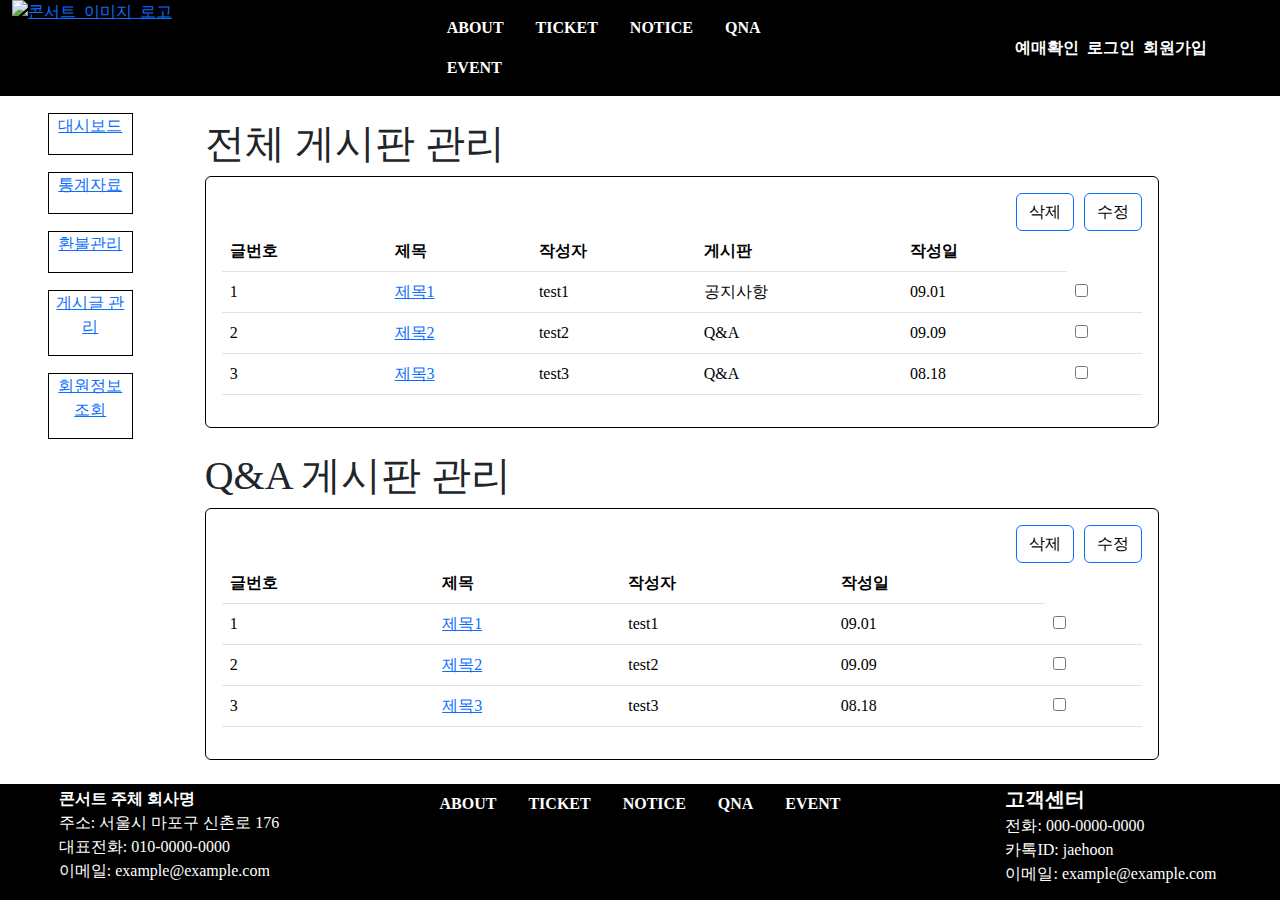
==== admin/html/admin_post.html @ 23227289 "0831 second commit" ====
<!DOCTYPE html>
<html>
<head>
<title>게시글 관리</title>
<meta charset="UTF-8">
<meta name="viewport" content="width=device-width, initial-scale=1">
 

<link href="https://cdn.jsdelivr.net/npm/bootstrap@5.3.1/dist/css/bootstrap.min.css" rel="stylesheet">

<link rel="stylesheet"
	href="/admin/static/css/admin_post.css">



</head>


<body class="bg-black">
    <!--헤더-->
    <header class="mx-0 px-0">
        <div class="container-fluid d-flex justify-content-between">
            <div class="col-3">
                <a href="#!" class="d-flex">
                    <img src="static/img/concert_logo_final2.png" class="img-fluid" alt="콘서트_이미지_로고">
                </a>
            </div>
            <nav class="col-4 d-flex navbar justify-content-center">
                <ul class="nav fw-semibold">
                    <li class="nav-item">
                        <a href="" class="nav-link text-decoration-none text-white">ABOUT</a>
                    </li>
                    <li class="nav-item">
                        <a href="" class="nav-link text-decoration-none text-white">TICKET</a>
                    </li>
                    <li class="nav-item">
                        <a href="" class="nav-link text-decoration-none text-white">NOTICE</a>
                    </li>
                    <li class="nav-item">
                        <a href="" class="nav-link text-decoration-none text-white">QNA</a>
                    </li>
                    <li class="nav-item">
                        <a href="" class="nav-link text-decoration-none text-white">EVENT</a>
                    </li>
                </ul>
            </nav>
            <div class="col-3 navbar justify-content-center">
                <div class="d-flex">
                    <a href="#" class="nav-link text-decoration-none text-white fw-semibold">예매확인</a>
                    <a href="#" class="nav-link text-decoration-none text-white fw-semibold mx-2">로그인</a>
                    <a href="#" class="nav-link text-decoration-none text-white fw-semibold">회원가입</a>
                </div>
            </div>
        </div>
    </header>
    <!--헤더 끝-->

    
    <div class="main-box row bg-white">
        <div class="left-nav col-1 flex-column mx-5 d-flex text-center">
            <a href="admin_dashboard.html">
                <p>대시보드</p>
            </a>
            <a href="admin_statistics.html">
                <p>통계자료</p>
            </a>
            <a href="admin_refund.html">
                <p>환불관리</p>
            </a>
            <a href="admin_post.html">
                <p>게시글 관리</p>
            </a>
            <a href="admin_user_info.html">
                <p>회원정보 조회</p>
            </a>
        </div>


	<div class="container-content col-9">
		<h1 class="mt-4">전체 게시판 관리</h1>
 
		<div class="card mb-4">

			<div class="card-body">
				<table class="table">

                    <thead>
						<tr>
							<th>글번호</th>
							<th>제목</th>
							<th>작성자</th>
							<th>게시판</th>
							<th>작성일</th>
                            <a class="btn btn-primary text-black bg-white float-end">
                                수정
                            </a>
                            <a class="btn btn-primary text-black bg-white float-end">
                                삭제
                            </a>
						</tr>
					</thead>
					<tbody>
						<tr>
							<td>1</td>
							<td><a href="상세보기">제목1</a></td>
							<td>test1</td>
							<td>공지사항</td>
							<td>09.01</td>
                            <td><input type="checkbox"></td>
						</tr>
                        <tr>
							<td>2</td>
							<td><a href="상세보기">제목2</a></td>
							<td>test2</td>
							<td>Q&A</td>
							<td>09.09</td>
                            <td><input type="checkbox"></td>
						</tr>
                        <tr>
							<td>3</td>
							<td><a href="상세보기">제목3</a></td>
							<td>test3</td>
							<td>Q&A</td>
							<td>08.18</td>
                            <td><input type="checkbox"></td>
						</tr>
					</tbody>
				</table>
			</div>
		</div>


        <h1 class="mt-4">Q&A 게시판 관리</h1>
 
		<div class="card mb-4">

			<div class="card-body">
				<table class="table">

                    <thead>
						<tr>
							<th>글번호</th>
							<th>제목</th>
							<th>작성자</th>
							<th>작성일</th>
                            <a class="btn btn-primary text-black bg-white float-end">
                                수정
                            </a>
                            <a class="btn btn-primary text-black bg-white float-end">
                                삭제
                            </a>
						</tr>
					</thead>
					<tbody>
						<tr>
							<td>1</td>
							<td><a href="상세보기">제목1</a></td>
							<td>test1</td>
							<td>09.01</td>
                            <td><input type="checkbox"></td>
						</tr>
                        <tr>
							<td>2</td>
							<td><a href="상세보기">제목2</a></td>
							<td>test2</td>
							<td>09.09</td>
                            <td><input type="checkbox"></td>
						</tr>
                        <tr>
							<td>3</td>
							<td><a href="상세보기">제목3</a></td>
							<td>test3</td>
							<td>08.18</td>
                            <td><input type="checkbox"></td>
						</tr>
					</tbody>
				</table>
			</div>
		</div>




	</div>

</div>

    <!--푸터-->
    <footer>
        <div class="container-fluid">
            <div class="d-flex">
                <div class="d-flex col-3 text-white align-items-center justify-content-center">
                    <div class="align-items-center">
                        <div class="fs-6 fw-semibold">콘서트 주체 회사명</div>
                        <div class="d-flex">
                            <div>주소:</div>
                            <div class="ms-1">서울시 마포구 신촌로 176</div>
                        </div>
                        <div class="d-flex">
                            <div>대표전화:</div>
                            <div class="ms-1">010-0000-0000</div>
                        </div>
                        <div class="d-flex">
                            <div>이메일:</div>
                            <div class="ms-1">example@example.com</div>
                        </div>
                    </div>
                </div>
                <div class="d-block col-6 text-center">
                    <div class="d-flex justify-content-center">
                        <ul class="nav fw-semibold">
                            <li class="nav-item">
                                <a href="" class="nav-link text-decoration-none text-white">ABOUT</a>
                            </li>
                            <li class="nav-item">
                                <a href="" class="nav-link text-decoration-none text-white">TICKET</a>
                            </li>
                            <li class="nav-item">
                                <a href="" class="nav-link text-decoration-none text-white">NOTICE</a>
                            </li>
                            <li class="nav-item">
                                <a href="" class="nav-link text-decoration-none text-white">QNA</a>
                            </li>
                            <li class="nav-item">
                                <a href="" class="nav-link text-decoration-none text-white">EVENT</a>
                            </li>
                        </ul>
                    </div>
                    <div>
                        <img src="static/img/concert_logo_final2.png" alt="">
                    </div>
                </div>
                <div class="d-flex col-3 text-white align-items-center justify-content-center">
                    <div>
                        <div class="fs-5 fw-semibold">고객센터</div>
                        <div class="d-flex">
                            <div>전화:</div>
                            <div class="ms-1">000-0000-0000</div>
                        </div>
                        <div class="d-flex">
                            <div>카톡ID:</div>
                            <div class="ms-1">jaehoon</div>
                        </div>
                        <div class="d-flex">
                            <div>이메일:</div>
                            <div class="ms-1">example@example.com</div>
                        </div>
                    </div>
                </div>
            </div>
        </div>
    </footer>
    <!--푸터 끝-->



</body>
</html>
---- admin/static/css/admin_post.css ----
@import url('https://cdn.jsdelivr.net/gh/orioncactus/pretendard/dist/web/static/pretendard-dynamic-subset.css');
body {

    font-family: 'Pretendard', 'sans-serif';
}

/* ----- HEADER ----- */



/*----- MAIN -----*/


.main-box{
    /* border: 5px solid red; */
}

.left-nav{



    /* border: 3px solid red; */
}

.left-nav a {
    margin-top: 20%;
    border: 1px solid black;
}



.container-content{
    
    /* width: 100%; */
    /* border: 0px solid pink; */
}

.card{
    border: 1px solid black;
}

.btn{
    margin-left: 1%;



}

/*----- FOOTER -----*/
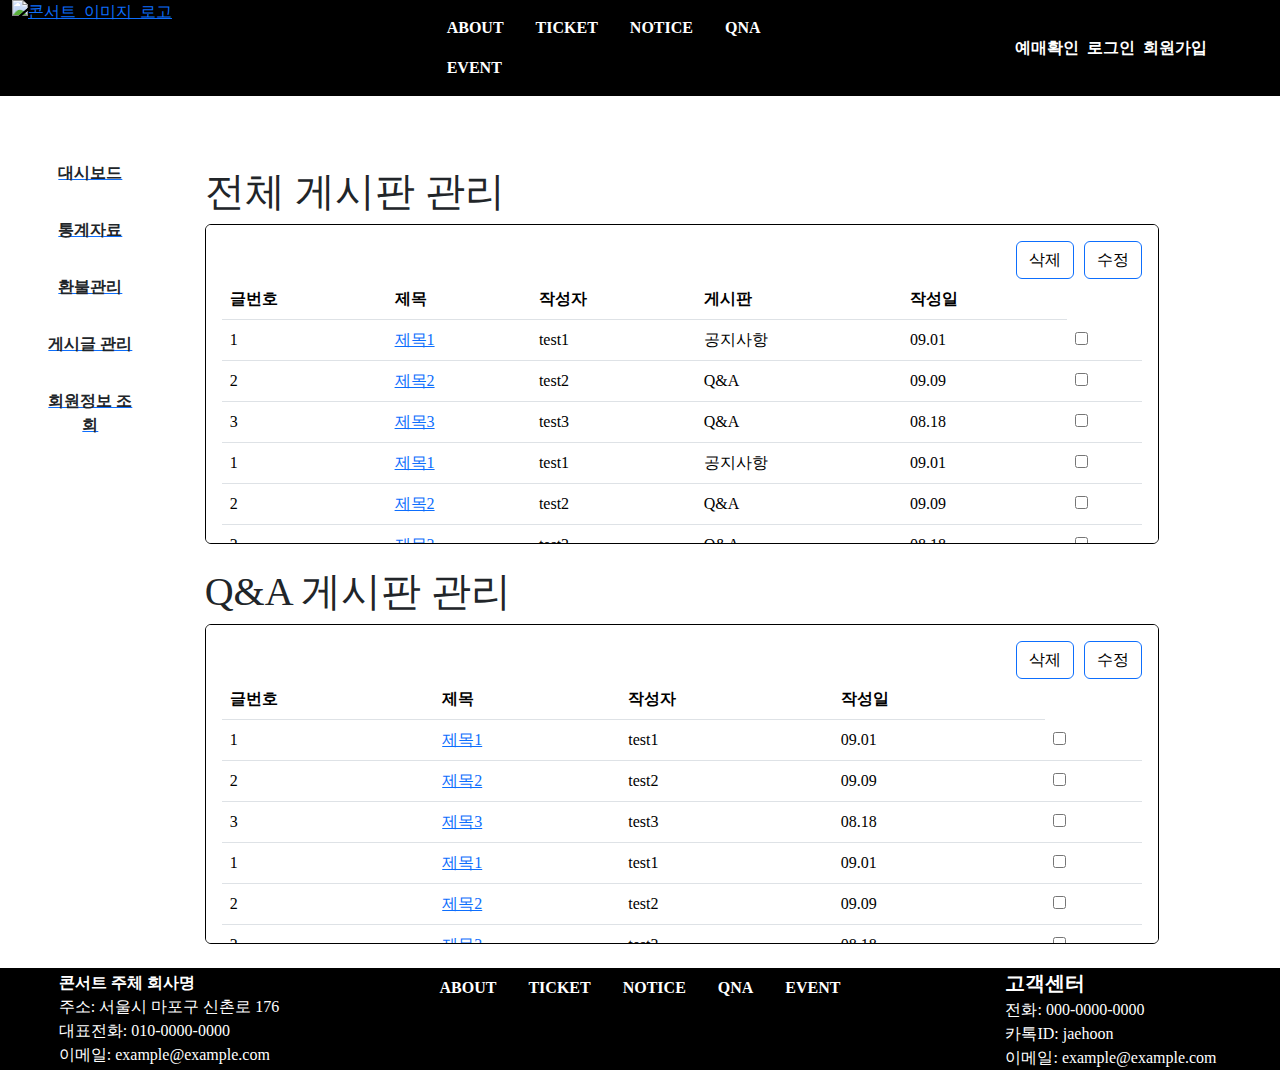
==== commit e8c0e474: "0901 first commit 2시 30분까지의 admin 작업물 커밋" ====
--- a/admin/html/admin_post.html
+++ b/admin/html/admin_post.html
@@ -57,29 +57,29 @@
 
     
     <div class="main-box row bg-white">
-        <div class="left-nav col-1 flex-column mx-5 d-flex text-center">
+        <div class="left-nav col-1 flex-column mx-5 d-flex text-center fw-bold mt-5">
             <a href="admin_dashboard.html">
-                <p>대시보드</p>
+                <p class="text-dark">대시보드</p>
             </a>
             <a href="admin_statistics.html">
-                <p>통계자료</p>
+                <p class="text-dark">통계자료</p>
             </a>
             <a href="admin_refund.html">
-                <p>환불관리</p>
+                <p class="text-dark">환불관리</p>
             </a>
             <a href="admin_post.html">
-                <p>게시글 관리</p>
+                <p class="text-dark">게시글 관리</p>
             </a>
             <a href="admin_user_info.html">
-                <p>회원정보 조회</p>
+                <p class="text-dark">회원정보 조회</p>
             </a>
         </div>
 
 
-	<div class="container-content col-9">
+	<div class="container-content col-9 mt-5">
 		<h1 class="mt-4">전체 게시판 관리</h1>
  
-		<div class="card mb-4">
+		<div class="card mb-4 overflow-y-scroll border-black">
 
 			<div class="card-body">
 				<table class="table">
@@ -91,13 +91,13 @@
 							<th>작성자</th>
 							<th>게시판</th>
 							<th>작성일</th>
-                            <a class="btn btn-primary text-black bg-white float-end">
-                                수정
-                            </a>
-                            <a class="btn btn-primary text-black bg-white float-end">
-                                삭제
-                            </a>
-						</tr>
+                            <form action="" method="post">
+                                <input type = button class="btn btn-primary text-black bg-white float-end" value="수정"></input>
+
+                                <input type = button class="btn btn-primary text-black bg-white float-end" value="삭제"></input>
+                            </form>
+						</tr>
+                        
 					</thead>
 					<tbody>
 						<tr>
@@ -124,6 +124,103 @@
 							<td>08.18</td>
                             <td><input type="checkbox"></td>
 						</tr>
+                        <tr>
+							<td>1</td>
+							<td><a href="상세보기">제목1</a></td>
+							<td>test1</td>
+							<td>공지사항</td>
+							<td>09.01</td>
+                            <td><input type="checkbox"></td>
+						</tr>
+                        <tr>
+							<td>2</td>
+							<td><a href="상세보기">제목2</a></td>
+							<td>test2</td>
+							<td>Q&A</td>
+							<td>09.09</td>
+                            <td><input type="checkbox"></td>
+						</tr>
+                        <tr>
+							<td>3</td>
+							<td><a href="상세보기">제목3</a></td>
+							<td>test3</td>
+							<td>Q&A</td>
+							<td>08.18</td>
+                            <td><input type="checkbox"></td>
+						</tr>
+                        <tr>
+							<td>1</td>
+							<td><a href="상세보기">제목1</a></td>
+							<td>test1</td>
+							<td>공지사항</td>
+							<td>09.01</td>
+                            <td><input type="checkbox"></td>
+						</tr>
+                        <tr>
+							<td>2</td>
+							<td><a href="상세보기">제목2</a></td>
+							<td>test2</td>
+							<td>Q&A</td>
+							<td>09.09</td>
+                            <td><input type="checkbox"></td>
+						</tr>
+                        <tr>
+							<td>3</td>
+							<td><a href="상세보기">제목3</a></td>
+							<td>test3</td>
+							<td>Q&A</td>
+							<td>08.18</td>
+                            <td><input type="checkbox"></td>
+						</tr>
+                        <tr>
+							<td>1</td>
+							<td><a href="상세보기">제목1</a></td>
+							<td>test1</td>
+							<td>공지사항</td>
+							<td>09.01</td>
+                            <td><input type="checkbox"></td>
+						</tr>
+                        <tr>
+							<td>2</td>
+							<td><a href="상세보기">제목2</a></td>
+							<td>test2</td>
+							<td>Q&A</td>
+							<td>09.09</td>
+                            <td><input type="checkbox"></td>
+						</tr>
+                        <tr>
+							<td>3</td>
+							<td><a href="상세보기">제목3</a></td>
+							<td>test3</td>
+							<td>Q&A</td>
+							<td>08.18</td>
+                            <td><input type="checkbox"></td>
+						</tr>
+                        <tr>
+							<td>1</td>
+							<td><a href="상세보기">제목1</a></td>
+							<td>test1</td>
+							<td>공지사항</td>
+							<td>09.01</td>
+                            <td><input type="checkbox"></td>
+						</tr>
+                        <tr>
+							<td>2</td>
+							<td><a href="상세보기">제목2</a></td>
+							<td>test2</td>
+							<td>Q&A</td>
+							<td>09.09</td>
+                            <td><input type="checkbox"></td>
+						</tr>
+                        <tr>
+							<td>3</td>
+							<td><a href="상세보기">제목3</a></td>
+							<td>test3</td>
+							<td>Q&A</td>
+							<td>08.18</td>
+                            <td><input type="checkbox"></td>
+						</tr>
+                        
 					</tbody>
 				</table>
 			</div>
@@ -132,7 +229,7 @@
 
         <h1 class="mt-4">Q&A 게시판 관리</h1>
  
-		<div class="card mb-4">
+		<div class="card mb-4 overflow-y-scroll border-black">
 
 			<div class="card-body">
 				<table class="table">
@@ -143,16 +240,120 @@
 							<th>제목</th>
 							<th>작성자</th>
 							<th>작성일</th>
-                            <a class="btn btn-primary text-black bg-white float-end">
-                                수정
-                            </a>
-                            <a class="btn btn-primary text-black bg-white float-end">
-                                삭제
-                            </a>
+                            <form action="" method="post">
+                                <input type = button class="btn btn-primary text-black bg-white float-end" value="수정"></input>
+
+                                <input type = button class="btn btn-primary text-black bg-white float-end" value="삭제"></input>
+                            </form>
 						</tr>
 					</thead>
 					<tbody>
 						<tr>
+							<td>1</td>
+							<td><a href="상세보기">제목1</a></td>
+							<td>test1</td>
+							<td>09.01</td>
+                            <td><input type="checkbox"></td>
+						</tr>
+                        <tr>
+							<td>2</td>
+							<td><a href="상세보기">제목2</a></td>
+							<td>test2</td>
+							<td>09.09</td>
+                            <td><input type="checkbox"></td>
+						</tr>
+                        <tr>
+							<td>3</td>
+							<td><a href="상세보기">제목3</a></td>
+							<td>test3</td>
+							<td>08.18</td>
+                            <td><input type="checkbox"></td>
+						</tr>
+                        <tr>
+							<td>1</td>
+							<td><a href="상세보기">제목1</a></td>
+							<td>test1</td>
+							<td>09.01</td>
+                            <td><input type="checkbox"></td>
+						</tr>
+                        <tr>
+							<td>2</td>
+							<td><a href="상세보기">제목2</a></td>
+							<td>test2</td>
+							<td>09.09</td>
+                            <td><input type="checkbox"></td>
+						</tr>
+                        <tr>
+							<td>3</td>
+							<td><a href="상세보기">제목3</a></td>
+							<td>test3</td>
+							<td>08.18</td>
+                            <td><input type="checkbox"></td>
+						</tr>
+                        <tr>
+							<td>1</td>
+							<td><a href="상세보기">제목1</a></td>
+							<td>test1</td>
+							<td>09.01</td>
+                            <td><input type="checkbox"></td>
+						</tr>
+                        <tr>
+							<td>2</td>
+							<td><a href="상세보기">제목2</a></td>
+							<td>test2</td>
+							<td>09.09</td>
+                            <td><input type="checkbox"></td>
+						</tr>
+                        <tr>
+							<td>3</td>
+							<td><a href="상세보기">제목3</a></td>
+							<td>test3</td>
+							<td>08.18</td>
+                            <td><input type="checkbox"></td>
+						</tr>
+                        <tr>
+							<td>1</td>
+							<td><a href="상세보기">제목1</a></td>
+							<td>test1</td>
+							<td>09.01</td>
+                            <td><input type="checkbox"></td>
+						</tr>
+                        <tr>
+							<td>2</td>
+							<td><a href="상세보기">제목2</a></td>
+							<td>test2</td>
+							<td>09.09</td>
+                            <td><input type="checkbox"></td>
+						</tr>
+                        <tr>
+							<td>3</td>
+							<td><a href="상세보기">제목3</a></td>
+							<td>test3</td>
+							<td>08.18</td>
+                            <td><input type="checkbox"></td>
+						</tr>
+                        <tr>
+							<td>1</td>
+							<td><a href="상세보기">제목1</a></td>
+							<td>test1</td>
+							<td>09.01</td>
+                            <td><input type="checkbox"></td>
+						</tr>
+                        <tr>
+							<td>2</td>
+							<td><a href="상세보기">제목2</a></td>
+							<td>test2</td>
+							<td>09.09</td>
+                            <td><input type="checkbox"></td>
+						</tr>
+                        <tr>
+							<td>3</td>
+							<td><a href="상세보기">제목3</a></td>
+							<td>test3</td>
+							<td>08.18</td>
+                            <td><input type="checkbox"></td>
+						</tr>
+                        <tr>
 							<td>1</td>
 							<td><a href="상세보기">제목1</a></td>
 							<td>test1</td>
--- a/admin/static/css/admin_post.css
+++ b/admin/static/css/admin_post.css
@@ -11,39 +11,33 @@
 /*----- MAIN -----*/
 
 
-.main-box{
-    /* border: 5px solid red; */
-}
-
-.left-nav{
 
 
-
-    /* border: 3px solid red; */
-}
-
+/* 좌측 네비바    */
 .left-nav a {
     margin-top: 20%;
-    border: 1px solid black;
+    /* border: 1px solid black; */
 }
 
 
 
-.container-content{
-    
-    /* width: 100%; */
-    /* border: 0px solid pink; */
-}
 
-.card{
-    border: 1px solid black;
-}
 
+/* 삭제, 수정버튼 간격 조절 */
 .btn{
     margin-left: 1%;
+}
 
 
 
+
+/* 전체 게시판 관리, 
+    QnA 게시판 관리 
+    스크롤바 생성 문제로 max-height 부여
+*/
+.card {
+
+    max-height: 20rem;
 }
 
 /*----- FOOTER -----*/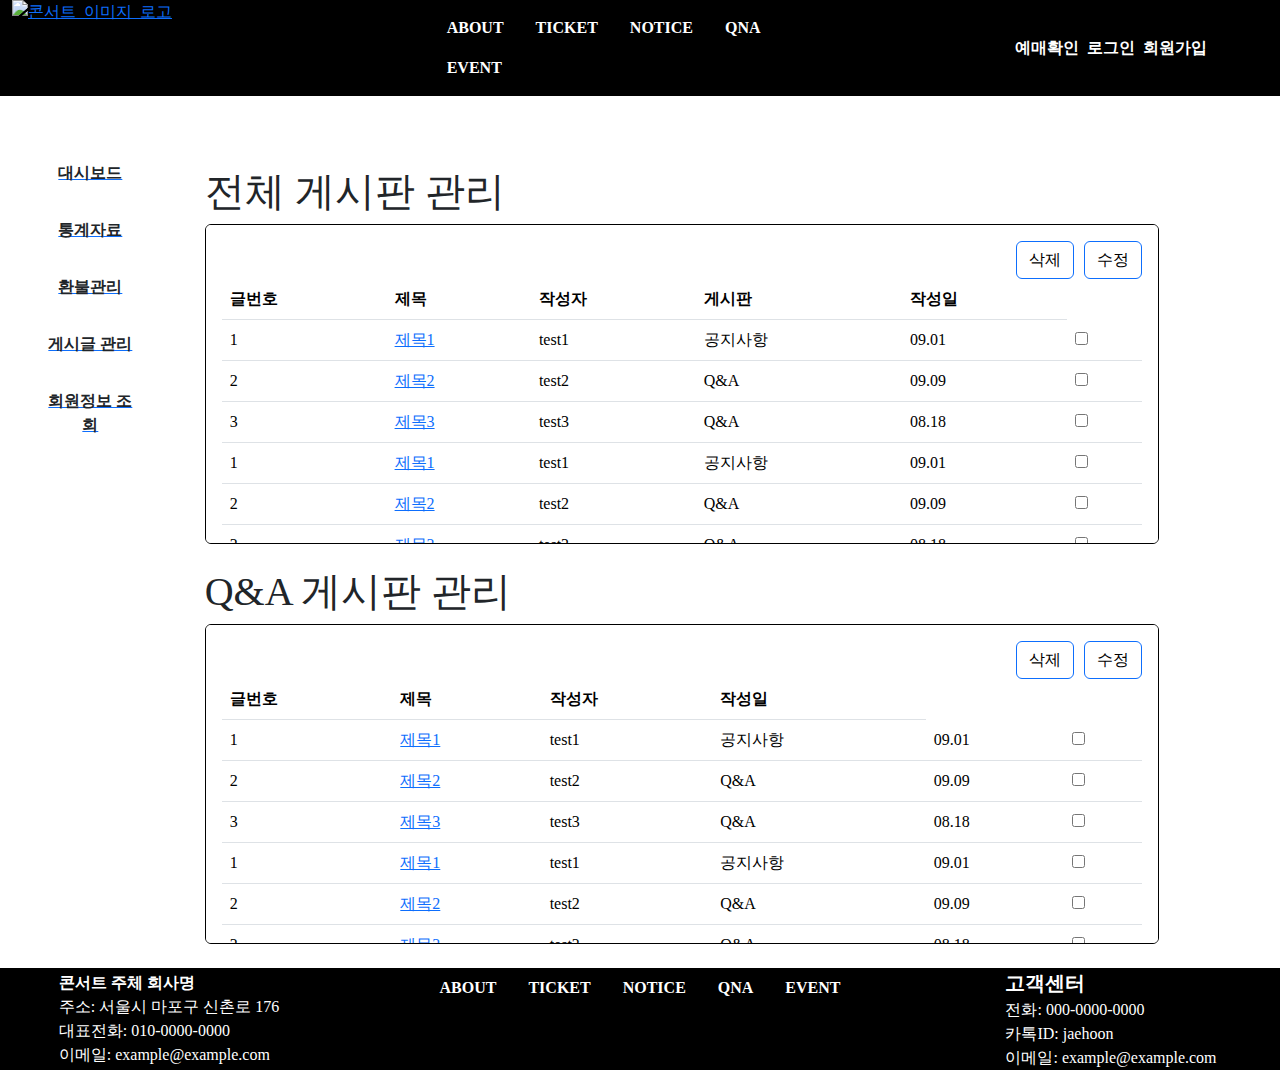
==== commit 9e5475f3: "0901 second commit 0907 17:41까지의 작업물" ====
--- a/admin/html/admin_post.html
+++ b/admin/html/admin_post.html
@@ -91,137 +91,139 @@
 							<th>작성자</th>
 							<th>게시판</th>
 							<th>작성일</th>
-                            <form action="" method="post">
-                                <input type = button class="btn btn-primary text-black bg-white float-end" value="수정"></input>
-
-                                <input type = button class="btn btn-primary text-black bg-white float-end" value="삭제"></input>
-                            </form>
+   
 						</tr>
-                        
 					</thead>
-					<tbody>
-						<tr>
-							<td>1</td>
-							<td><a href="상세보기">제목1</a></td>
-							<td>test1</td>
-							<td>공지사항</td>
-							<td>09.01</td>
-                            <td><input type="checkbox"></td>
-						</tr>
-                        <tr>
-							<td>2</td>
-							<td><a href="상세보기">제목2</a></td>
-							<td>test2</td>
-							<td>Q&A</td>
-							<td>09.09</td>
-                            <td><input type="checkbox"></td>
-						</tr>
-                        <tr>
-							<td>3</td>
-							<td><a href="상세보기">제목3</a></td>
-							<td>test3</td>
-							<td>Q&A</td>
-							<td>08.18</td>
-                            <td><input type="checkbox"></td>
-						</tr>
-                        <tr>
-							<td>1</td>
-							<td><a href="상세보기">제목1</a></td>
-							<td>test1</td>
-							<td>공지사항</td>
-							<td>09.01</td>
-                            <td><input type="checkbox"></td>
-						</tr>
-                        <tr>
-							<td>2</td>
-							<td><a href="상세보기">제목2</a></td>
-							<td>test2</td>
-							<td>Q&A</td>
-							<td>09.09</td>
-                            <td><input type="checkbox"></td>
-						</tr>
-                        <tr>
-							<td>3</td>
-							<td><a href="상세보기">제목3</a></td>
-							<td>test3</td>
-							<td>Q&A</td>
-							<td>08.18</td>
-                            <td><input type="checkbox"></td>
-						</tr>
-                        <tr>
-							<td>1</td>
-							<td><a href="상세보기">제목1</a></td>
-							<td>test1</td>
-							<td>공지사항</td>
-							<td>09.01</td>
-                            <td><input type="checkbox"></td>
-						</tr>
-                        <tr>
-							<td>2</td>
-							<td><a href="상세보기">제목2</a></td>
-							<td>test2</td>
-							<td>Q&A</td>
-							<td>09.09</td>
-                            <td><input type="checkbox"></td>
-						</tr>
-                        <tr>
-							<td>3</td>
-							<td><a href="상세보기">제목3</a></td>
-							<td>test3</td>
-							<td>Q&A</td>
-							<td>08.18</td>
-                            <td><input type="checkbox"></td>
-						</tr>
-                        <tr>
-							<td>1</td>
-							<td><a href="상세보기">제목1</a></td>
-							<td>test1</td>
-							<td>공지사항</td>
-							<td>09.01</td>
-                            <td><input type="checkbox"></td>
-						</tr>
-                        <tr>
-							<td>2</td>
-							<td><a href="상세보기">제목2</a></td>
-							<td>test2</td>
-							<td>Q&A</td>
-							<td>09.09</td>
-                            <td><input type="checkbox"></td>
-						</tr>
-                        <tr>
-							<td>3</td>
-							<td><a href="상세보기">제목3</a></td>
-							<td>test3</td>
-							<td>Q&A</td>
-							<td>08.18</td>
-                            <td><input type="checkbox"></td>
-						</tr>
-                        <tr>
-							<td>1</td>
-							<td><a href="상세보기">제목1</a></td>
-							<td>test1</td>
-							<td>공지사항</td>
-							<td>09.01</td>
-                            <td><input type="checkbox"></td>
-						</tr>
-                        <tr>
-							<td>2</td>
-							<td><a href="상세보기">제목2</a></td>
-							<td>test2</td>
-							<td>Q&A</td>
-							<td>09.09</td>
-                            <td><input type="checkbox"></td>
-						</tr>
-                        <tr>
-							<td>3</td>
-							<td><a href="상세보기">제목3</a></td>
-							<td>test3</td>
-							<td>Q&A</td>
-							<td>08.18</td>
-                            <td><input type="checkbox"></td>
-						</tr>
-                        
-					</tbody>
+
+					<form action="" method="post">
+						<input type = button class="btn btn-primary text-black bg-white float-end" value="수정"></input>
+
+						<input type = button class="btn btn-primary text-black bg-white float-end" value="삭제"></input>
+
+						<tbody>
+							<tr>
+								<td>1</td>
+								<td><a href="상세보기">제목1</a></td>
+								<td>test1</td>
+								<td>공지사항</td>
+								<td>09.01</td>
+								<td><input type="checkbox"></td>
+							</tr>
+							<tr>
+								<td>2</td>
+								<td><a href="상세보기">제목2</a></td>
+								<td>test2</td>
+								<td>Q&A</td>
+								<td>09.09</td>
+								<td><input type="checkbox"></td>
+							</tr>
+							<tr>
+								<td>3</td>
+								<td><a href="상세보기">제목3</a></td>
+								<td>test3</td>
+								<td>Q&A</td>
+								<td>08.18</td>
+								<td><input type="checkbox"></td>
+							</tr>
+							<tr>
+								<td>1</td>
+								<td><a href="상세보기">제목1</a></td>
+								<td>test1</td>
+								<td>공지사항</td>
+								<td>09.01</td>
+								<td><input type="checkbox"></td>
+							</tr>
+							<tr>
+								<td>2</td>
+								<td><a href="상세보기">제목2</a></td>
+								<td>test2</td>
+								<td>Q&A</td>
+								<td>09.09</td>
+								<td><input type="checkbox"></td>
+							</tr>
+							<tr>
+								<td>3</td>
+								<td><a href="상세보기">제목3</a></td>
+								<td>test3</td>
+								<td>Q&A</td>
+								<td>08.18</td>
+								<td><input type="checkbox"></td>
+							</tr>
+							<tr>
+								<td>1</td>
+								<td><a href="상세보기">제목1</a></td>
+								<td>test1</td>
+								<td>공지사항</td>
+								<td>09.01</td>
+								<td><input type="checkbox"></td>
+							</tr>
+							<tr>
+								<td>2</td>
+								<td><a href="상세보기">제목2</a></td>
+								<td>test2</td>
+								<td>Q&A</td>
+								<td>09.09</td>
+								<td><input type="checkbox"></td>
+							</tr>
+							<tr>
+								<td>3</td>
+								<td><a href="상세보기">제목3</a></td>
+								<td>test3</td>
+								<td>Q&A</td>
+								<td>08.18</td>
+								<td><input type="checkbox"></td>
+							</tr>
+							<tr>
+								<td>1</td>
+								<td><a href="상세보기">제목1</a></td>
+								<td>test1</td>
+								<td>공지사항</td>
+								<td>09.01</td>
+								<td><input type="checkbox"></td>
+							</tr>
+							<tr>
+								<td>2</td>
+								<td><a href="상세보기">제목2</a></td>
+								<td>test2</td>
+								<td>Q&A</td>
+								<td>09.09</td>
+								<td><input type="checkbox"></td>
+							</tr>
+							<tr>
+								<td>3</td>
+								<td><a href="상세보기">제목3</a></td>
+								<td>test3</td>
+								<td>Q&A</td>
+								<td>08.18</td>
+								<td><input type="checkbox"></td>
+							</tr>
+							<tr>
+								<td>1</td>
+								<td><a href="상세보기">제목1</a></td>
+								<td>test1</td>
+								<td>공지사항</td>
+								<td>09.01</td>
+								<td><input type="checkbox"></td>
+							</tr>
+							<tr>
+								<td>2</td>
+								<td><a href="상세보기">제목2</a></td>
+								<td>test2</td>
+								<td>Q&A</td>
+								<td>09.09</td>
+								<td><input type="checkbox"></td>
+							</tr>
+							<tr>
+								<td>3</td>
+								<td><a href="상세보기">제목3</a></td>
+								<td>test3</td>
+								<td>Q&A</td>
+								<td>08.18</td>
+								<td><input type="checkbox"></td>
+							</tr>
+							
+						</tbody>
+					</form>
 				</table>
 			</div>
 		</div>
@@ -240,141 +242,139 @@
 							<th>제목</th>
 							<th>작성자</th>
 							<th>작성일</th>
-                            <form action="" method="post">
-                                <input type = button class="btn btn-primary text-black bg-white float-end" value="수정"></input>
-
-                                <input type = button class="btn btn-primary text-black bg-white float-end" value="삭제"></input>
-                            </form>
 						</tr>
 					</thead>
-					<tbody>
-						<tr>
-							<td>1</td>
-							<td><a href="상세보기">제목1</a></td>
-							<td>test1</td>
-							<td>09.01</td>
-                            <td><input type="checkbox"></td>
-						</tr>
-                        <tr>
-							<td>2</td>
-							<td><a href="상세보기">제목2</a></td>
-							<td>test2</td>
-							<td>09.09</td>
-                            <td><input type="checkbox"></td>
-						</tr>
-                        <tr>
-							<td>3</td>
-							<td><a href="상세보기">제목3</a></td>
-							<td>test3</td>
-							<td>08.18</td>
-                            <td><input type="checkbox"></td>
-						</tr>
-                        <tr>
-							<td>1</td>
-							<td><a href="상세보기">제목1</a></td>
-							<td>test1</td>
-							<td>09.01</td>
-                            <td><input type="checkbox"></td>
-						</tr>
-                        <tr>
-							<td>2</td>
-							<td><a href="상세보기">제목2</a></td>
-							<td>test2</td>
-							<td>09.09</td>
-                            <td><input type="checkbox"></td>
-						</tr>
-                        <tr>
-							<td>3</td>
-							<td><a href="상세보기">제목3</a></td>
-							<td>test3</td>
-							<td>08.18</td>
-                            <td><input type="checkbox"></td>
-						</tr>
-                        <tr>
-							<td>1</td>
-							<td><a href="상세보기">제목1</a></td>
-							<td>test1</td>
-							<td>09.01</td>
-                            <td><input type="checkbox"></td>
-						</tr>
-                        <tr>
-							<td>2</td>
-							<td><a href="상세보기">제목2</a></td>
-							<td>test2</td>
-							<td>09.09</td>
-                            <td><input type="checkbox"></td>
-						</tr>
-                        <tr>
-							<td>3</td>
-							<td><a href="상세보기">제목3</a></td>
-							<td>test3</td>
-							<td>08.18</td>
-                            <td><input type="checkbox"></td>
-						</tr>
-                        <tr>
-							<td>1</td>
-							<td><a href="상세보기">제목1</a></td>
-							<td>test1</td>
-							<td>09.01</td>
-                            <td><input type="checkbox"></td>
-						</tr>
-                        <tr>
-							<td>2</td>
-							<td><a href="상세보기">제목2</a></td>
-							<td>test2</td>
-							<td>09.09</td>
-                            <td><input type="checkbox"></td>
-						</tr>
-                        <tr>
-							<td>3</td>
-							<td><a href="상세보기">제목3</a></td>
-							<td>test3</td>
-							<td>08.18</td>
-                            <td><input type="checkbox"></td>
-						</tr>
-                        <tr>
-							<td>1</td>
-							<td><a href="상세보기">제목1</a></td>
-							<td>test1</td>
-							<td>09.01</td>
-                            <td><input type="checkbox"></td>
-						</tr>
-                        <tr>
-							<td>2</td>
-							<td><a href="상세보기">제목2</a></td>
-							<td>test2</td>
-							<td>09.09</td>
-                            <td><input type="checkbox"></td>
-						</tr>
-                        <tr>
-							<td>3</td>
-							<td><a href="상세보기">제목3</a></td>
-							<td>test3</td>
-							<td>08.18</td>
-                            <td><input type="checkbox"></td>
-						</tr>
-                        <tr>
-							<td>1</td>
-							<td><a href="상세보기">제목1</a></td>
-							<td>test1</td>
-							<td>09.01</td>
-                            <td><input type="checkbox"></td>
-						</tr>
-                        <tr>
-							<td>2</td>
-							<td><a href="상세보기">제목2</a></td>
-							<td>test2</td>
-							<td>09.09</td>
-                            <td><input type="checkbox"></td>
-						</tr>
-                        <tr>
-							<td>3</td>
-							<td><a href="상세보기">제목3</a></td>
-							<td>test3</td>
-							<td>08.18</td>
-                            <td><input type="checkbox"></td>
-						</tr>
-					</tbody>
+
+					
+					<form action="" method="post">
+						<input type = button class="btn btn-primary text-black bg-white float-end" value="수정"></input>
+
+						<input type = button class="btn btn-primary text-black bg-white float-end" value="삭제"></input>
+
+						<tbody>
+							<tr>
+								<td>1</td>
+								<td><a href="상세보기">제목1</a></td>
+								<td>test1</td>
+								<td>공지사항</td>
+								<td>09.01</td>
+								<td><input type="checkbox"></td>
+							</tr>
+							<tr>
+								<td>2</td>
+								<td><a href="상세보기">제목2</a></td>
+								<td>test2</td>
+								<td>Q&A</td>
+								<td>09.09</td>
+								<td><input type="checkbox"></td>
+							</tr>
+							<tr>
+								<td>3</td>
+								<td><a href="상세보기">제목3</a></td>
+								<td>test3</td>
+								<td>Q&A</td>
+								<td>08.18</td>
+								<td><input type="checkbox"></td>
+							</tr>
+							<tr>
+								<td>1</td>
+								<td><a href="상세보기">제목1</a></td>
+								<td>test1</td>
+								<td>공지사항</td>
+								<td>09.01</td>
+								<td><input type="checkbox"></td>
+							</tr>
+							<tr>
+								<td>2</td>
+								<td><a href="상세보기">제목2</a></td>
+								<td>test2</td>
+								<td>Q&A</td>
+								<td>09.09</td>
+								<td><input type="checkbox"></td>
+							</tr>
+							<tr>
+								<td>3</td>
+								<td><a href="상세보기">제목3</a></td>
+								<td>test3</td>
+								<td>Q&A</td>
+								<td>08.18</td>
+								<td><input type="checkbox"></td>
+							</tr>
+							<tr>
+								<td>1</td>
+								<td><a href="상세보기">제목1</a></td>
+								<td>test1</td>
+								<td>공지사항</td>
+								<td>09.01</td>
+								<td><input type="checkbox"></td>
+							</tr>
+							<tr>
+								<td>2</td>
+								<td><a href="상세보기">제목2</a></td>
+								<td>test2</td>
+								<td>Q&A</td>
+								<td>09.09</td>
+								<td><input type="checkbox"></td>
+							</tr>
+							<tr>
+								<td>3</td>
+								<td><a href="상세보기">제목3</a></td>
+								<td>test3</td>
+								<td>Q&A</td>
+								<td>08.18</td>
+								<td><input type="checkbox"></td>
+							</tr>
+							<tr>
+								<td>1</td>
+								<td><a href="상세보기">제목1</a></td>
+								<td>test1</td>
+								<td>공지사항</td>
+								<td>09.01</td>
+								<td><input type="checkbox"></td>
+							</tr>
+							<tr>
+								<td>2</td>
+								<td><a href="상세보기">제목2</a></td>
+								<td>test2</td>
+								<td>Q&A</td>
+								<td>09.09</td>
+								<td><input type="checkbox"></td>
+							</tr>
+							<tr>
+								<td>3</td>
+								<td><a href="상세보기">제목3</a></td>
+								<td>test3</td>
+								<td>Q&A</td>
+								<td>08.18</td>
+								<td><input type="checkbox"></td>
+							</tr>
+							<tr>
+								<td>1</td>
+								<td><a href="상세보기">제목1</a></td>
+								<td>test1</td>
+								<td>공지사항</td>
+								<td>09.01</td>
+								<td><input type="checkbox"></td>
+							</tr>
+							<tr>
+								<td>2</td>
+								<td><a href="상세보기">제목2</a></td>
+								<td>test2</td>
+								<td>Q&A</td>
+								<td>09.09</td>
+								<td><input type="checkbox"></td>
+							</tr>
+							<tr>
+								<td>3</td>
+								<td><a href="상세보기">제목3</a></td>
+								<td>test3</td>
+								<td>Q&A</td>
+								<td>08.18</td>
+								<td><input type="checkbox"></td>
+							</tr>
+							
+						</tbody>
+					</form>
 				</table>
 			</div>
 		</div>
--- a/admin/static/css/admin_post.css
+++ b/admin/static/css/admin_post.css
@@ -10,7 +10,15 @@
 
 /*----- MAIN -----*/
 
+@media screen and (max-width: 1200px) {
+    .left-nav {
+      min-width: 120px; /* 작은 화면 크기에 대한 최소 너비 설정 */
+    }
 
+    .container-content{
+        min-width: 600px;
+    }
+}
 
 
 /* 좌측 네비바    */
